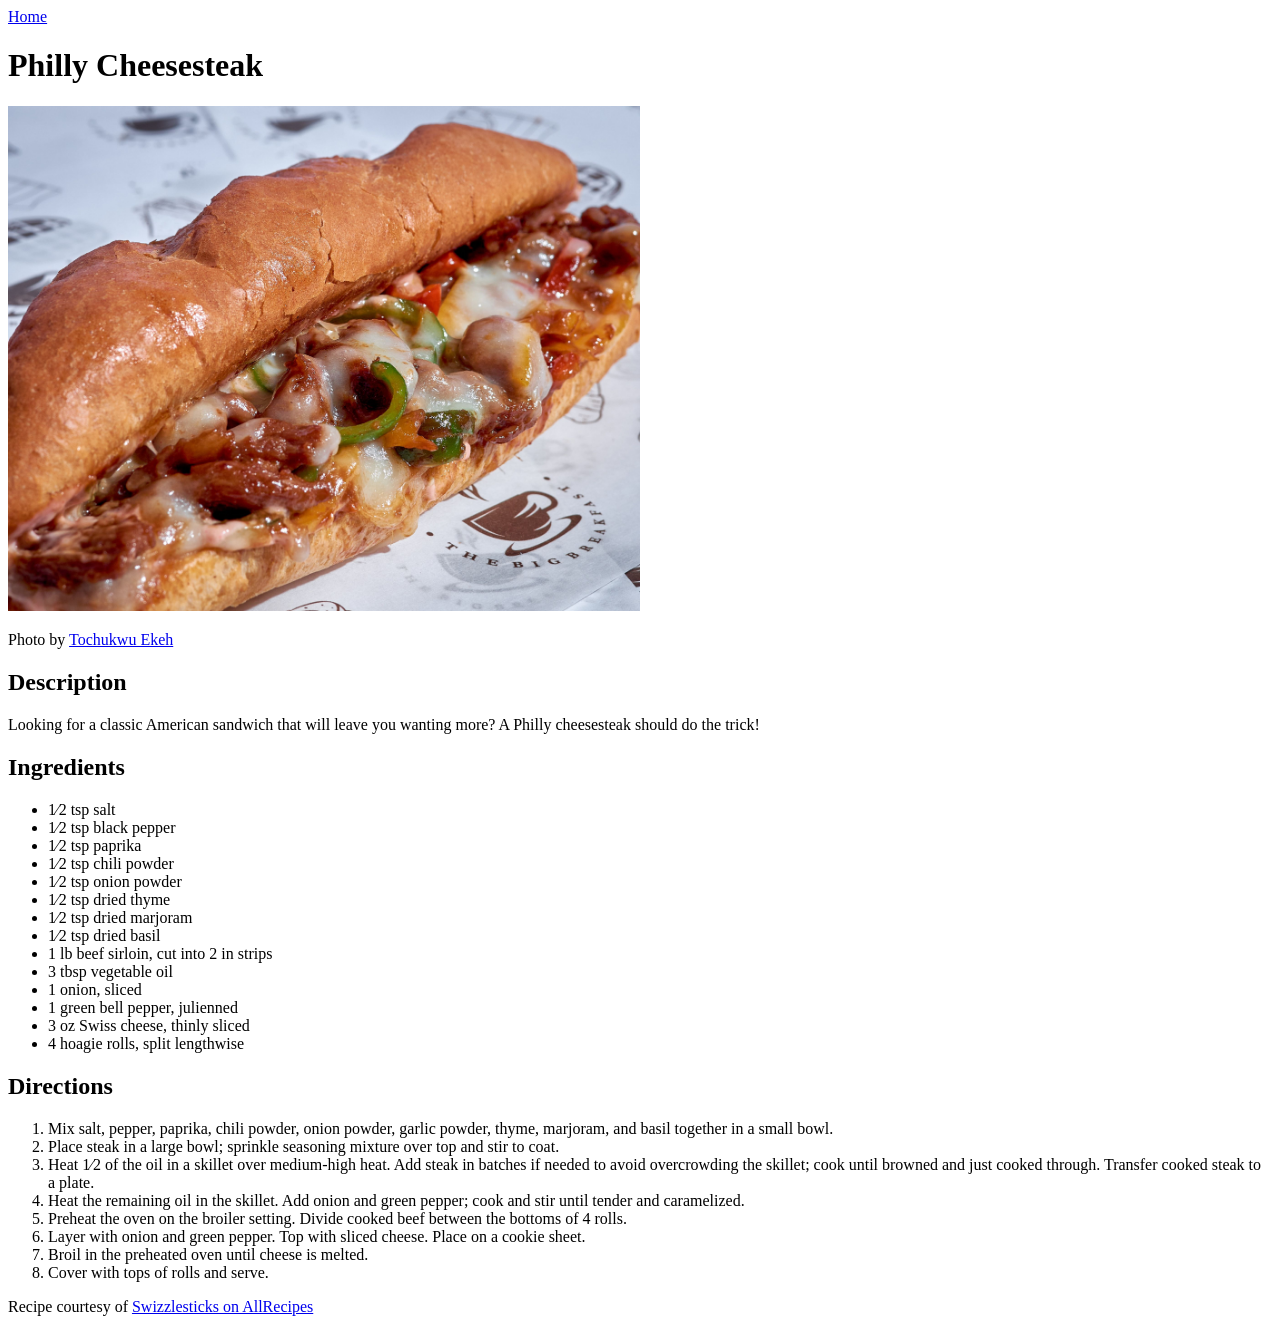
==== recipes/cheesesteak.html @ 7bcb8c86 "Add the index and recipe files. Add dish images." ====
<!DOCTYPE html>
<html lang="en">
    <head>
        <meta charset="utf-8">
        <meta name="viewport" content="width=device-width, initial-scale=1.0">
        <title>Philly Cheesesteak | Odin Recipes </title>
    </head>
    <body>
        <a href="../index.html">Home</a>
        <h1>Philly Cheesesteak</h1>

        <img src="images/cheesesteak.jpg" alt="A philly cheesesteak sandwich" width="50%" height="auto">
        <p>Photo by <a href="https://www.pexels.com/photo/delicious-melted-cheese-steak-sub-close-up-37624172/">Tochukwu Ekeh</a></p>

        <h2>Description</h2>
        <p>Looking for a classic American sandwich that will leave you wanting more? A Philly cheesesteak should do the trick!</p>
        <h2>Ingredients</h2>
        <ul>
            <li>1&frasl;2 tsp salt</li>
            <li>1&frasl;2 tsp black pepper</li>
            <li>1&frasl;2 tsp paprika</li>
            <li>1&frasl;2 tsp chili powder</li>
            <li>1&frasl;2 tsp onion powder</li>
            <li>1&frasl;2 tsp dried thyme</li>
            <li>1&frasl;2 tsp dried marjoram</li>
            <li>1&frasl;2 tsp dried basil</li>
            <li>1 lb beef sirloin, cut into 2 in strips</li>
            <li>3 tbsp vegetable oil</li>
            <li>1 onion, sliced</li>
            <li>1 green bell pepper, julienned</li>
            <li>3 oz Swiss cheese, thinly sliced</li>
            <li>4 hoagie rolls, split lengthwise</li>
        </ul>

        <h2>Directions</h2>
        <ol>
            <li>Mix salt, pepper, paprika, chili powder, onion powder, garlic powder, thyme, marjoram, and basil together in a small bowl.</li>
            <li>Place steak in a large bowl; sprinkle seasoning mixture over top and stir to coat.</li>
            <li>Heat 1&frasl;2 of the oil in a skillet over medium-high heat. Add steak in batches if needed to avoid overcrowding the skillet; cook until browned and just cooked through. Transfer cooked steak to a plate.</li>
            <li>Heat the remaining oil in the skillet. Add onion and green pepper; cook and stir until tender and caramelized.</li>
            <li>Preheat the oven on the broiler setting. Divide cooked beef between the bottoms of 4 rolls.</li>
            <li>Layer with onion and green pepper. Top with sliced cheese. Place on a cookie sheet.</li>
            <li>Broil in the preheated oven until cheese is melted.</li>
            <li>Cover with tops of rolls and serve.</li>
        </ol> 
        
        <p>Recipe courtesy of <a href="https://www.allrecipes.com/recipe/36621/philly-steak-sandwich/">Swizzlesticks on AllRecipes</a></p>
    </body>
</html>
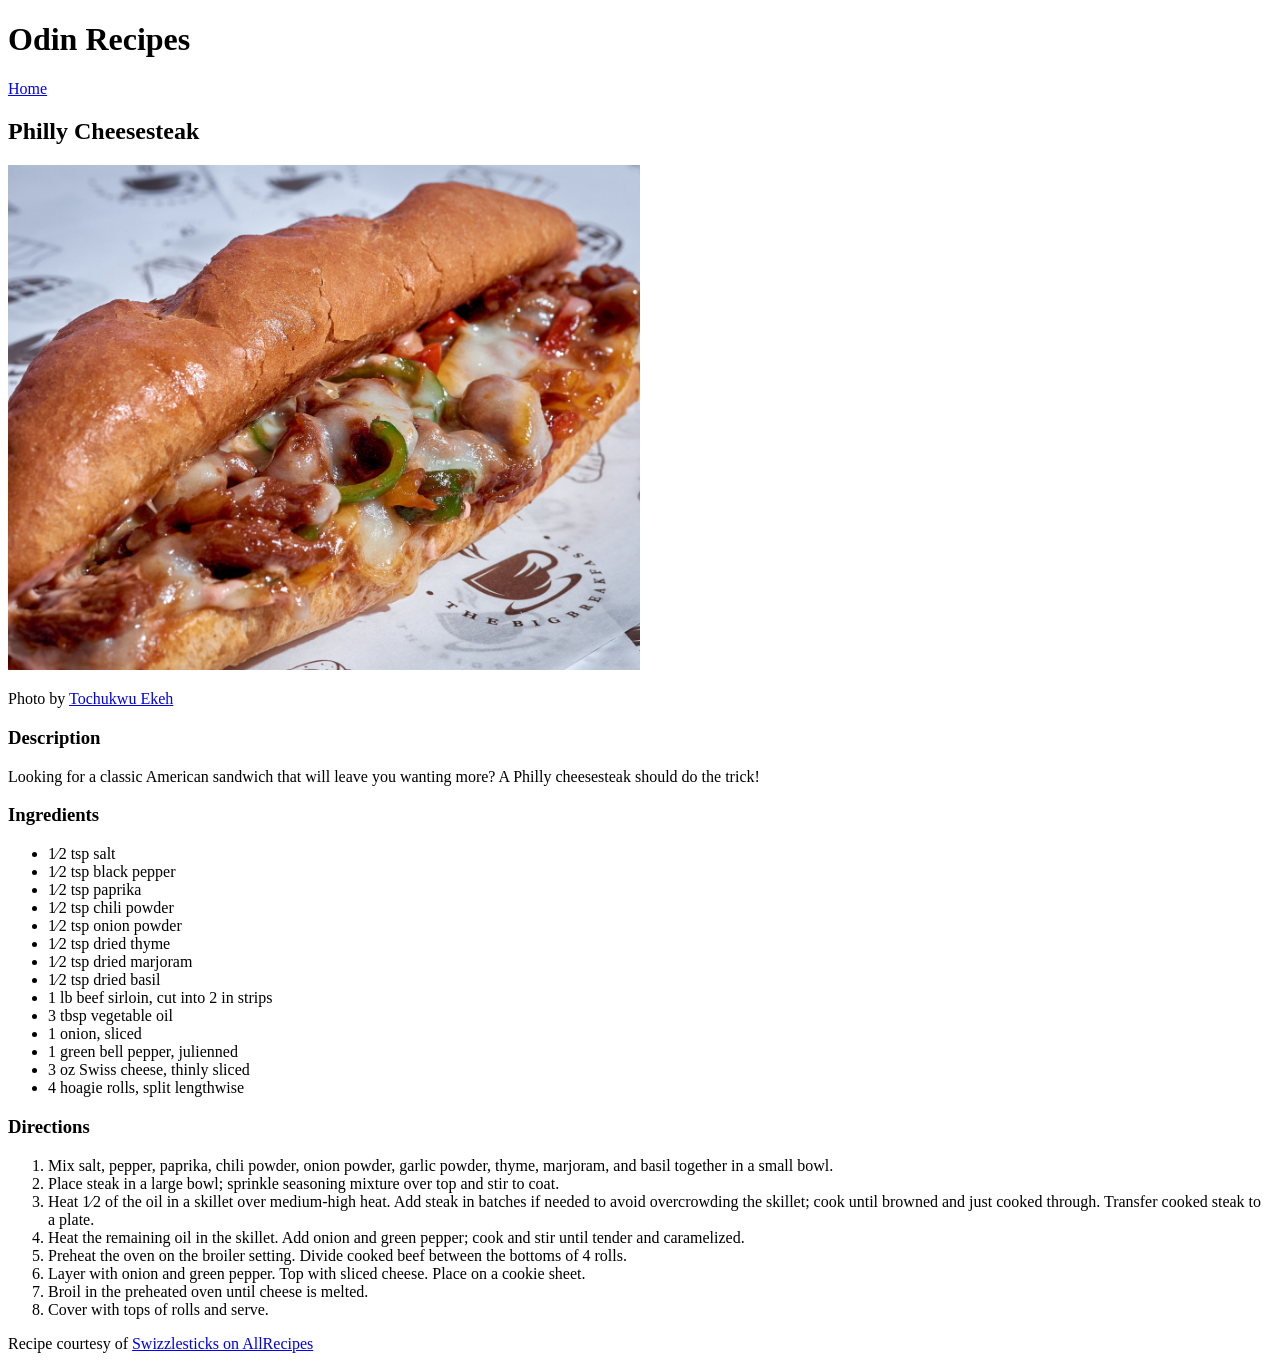
==== commit 051f546b: "Add main title to each recipe page" ====
--- a/recipes/cheesesteak.html
+++ b/recipes/cheesesteak.html
@@ -6,15 +6,16 @@
         <title>Philly Cheesesteak | Odin Recipes </title>
     </head>
     <body>
+        <h1>Odin Recipes</h1>
         <a href="../index.html">Home</a>
-        <h1>Philly Cheesesteak</h1>
+        <h2>Philly Cheesesteak</h2>
 
         <img src="images/cheesesteak.jpg" alt="A philly cheesesteak sandwich" width="50%" height="auto">
         <p>Photo by <a href="https://www.pexels.com/photo/delicious-melted-cheese-steak-sub-close-up-37624172/">Tochukwu Ekeh</a></p>
 
-        <h2>Description</h2>
+        <h3>Description</h3>
         <p>Looking for a classic American sandwich that will leave you wanting more? A Philly cheesesteak should do the trick!</p>
-        <h2>Ingredients</h2>
+        <h3>Ingredients</h3>
         <ul>
             <li>1&frasl;2 tsp salt</li>
             <li>1&frasl;2 tsp black pepper</li>
@@ -32,7 +33,7 @@
             <li>4 hoagie rolls, split lengthwise</li>
         </ul>
 
-        <h2>Directions</h2>
+        <h3>Directions</h3>
         <ol>
             <li>Mix salt, pepper, paprika, chili powder, onion powder, garlic powder, thyme, marjoram, and basil together in a small bowl.</li>
             <li>Place steak in a large bowl; sprinkle seasoning mixture over top and stir to coat.</li>
